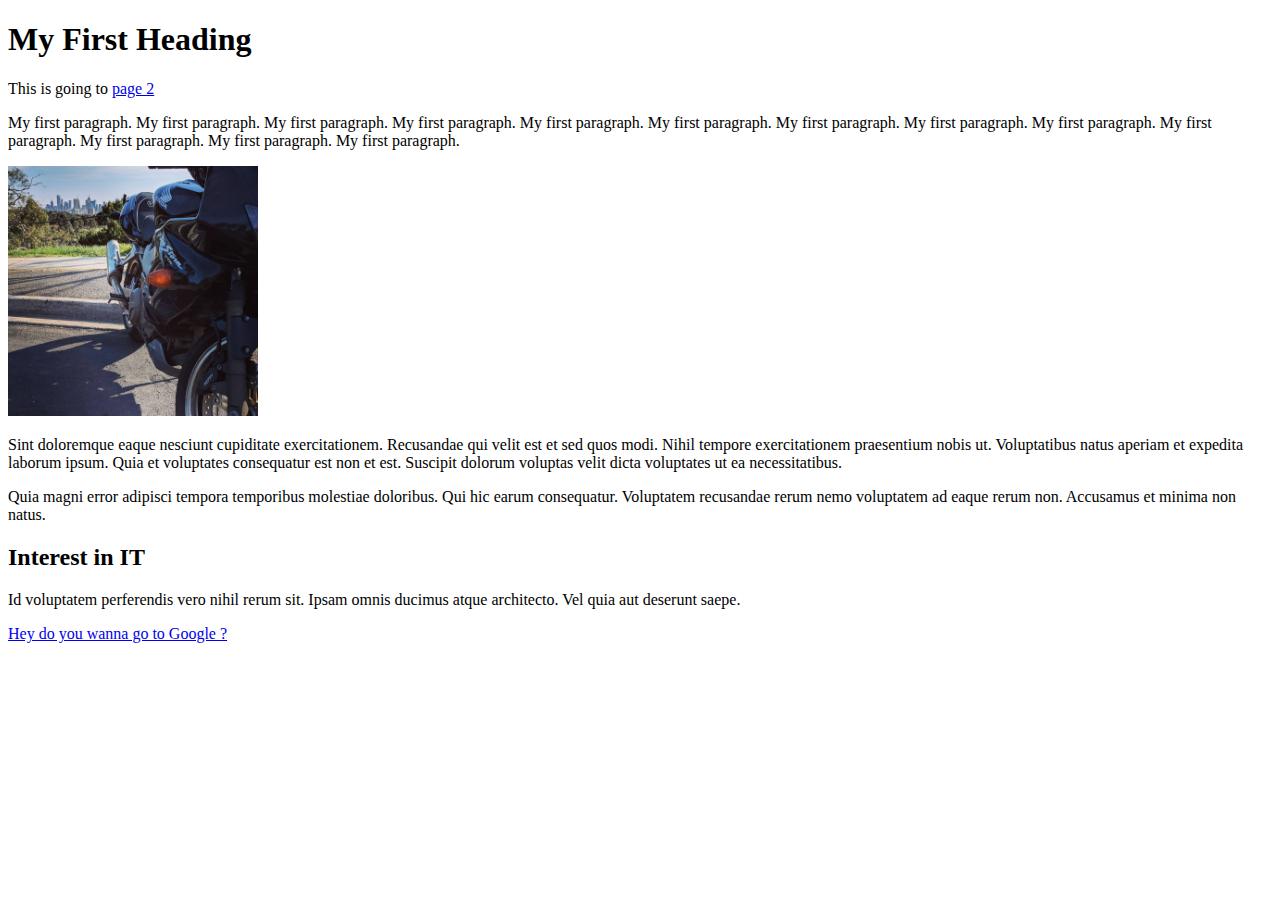
==== index.html @ 020ac8d2 "First Upload" ====
<!DOCTYPE html>
<html>
<body>

<h1>My First Heading</h1>
This is going to <a href="page2.html">page 2</a>
<p>My first paragraph. My first paragraph. My first paragraph. My first paragraph. My first paragraph. My first paragraph. My first paragraph. My first paragraph. My first paragraph. My first paragraph. My first paragraph. My first paragraph. My first paragraph. </p>

<img src="image.jpg" alt="this was my bike" height="250px">

<p>Sint doloremque eaque nesciunt cupiditate exercitationem. Recusandae qui velit est et sed quos modi. Nihil tempore exercitationem praesentium nobis ut. Voluptatibus natus aperiam et expedita laborum ipsum. Quia et voluptates consequatur est non et est. Suscipit dolorum voluptas velit dicta voluptates ut ea necessitatibus.</p>

<p>Quia magni error adipisci tempora temporibus molestiae doloribus. Qui hic earum consequatur. Voluptatem recusandae rerum nemo voluptatem ad eaque rerum non. Accusamus et minima non natus.</p>

<h2>Interest in IT</h2>
<p>Id voluptatem perferendis vero nihil rerum sit. Ipsam omnis ducimus atque architecto. Vel quia aut deserunt saepe.</p>

<a href="http://www.google.com" target="_blank">Hey do you wanna go to Google ?</a>

</body>
</html>
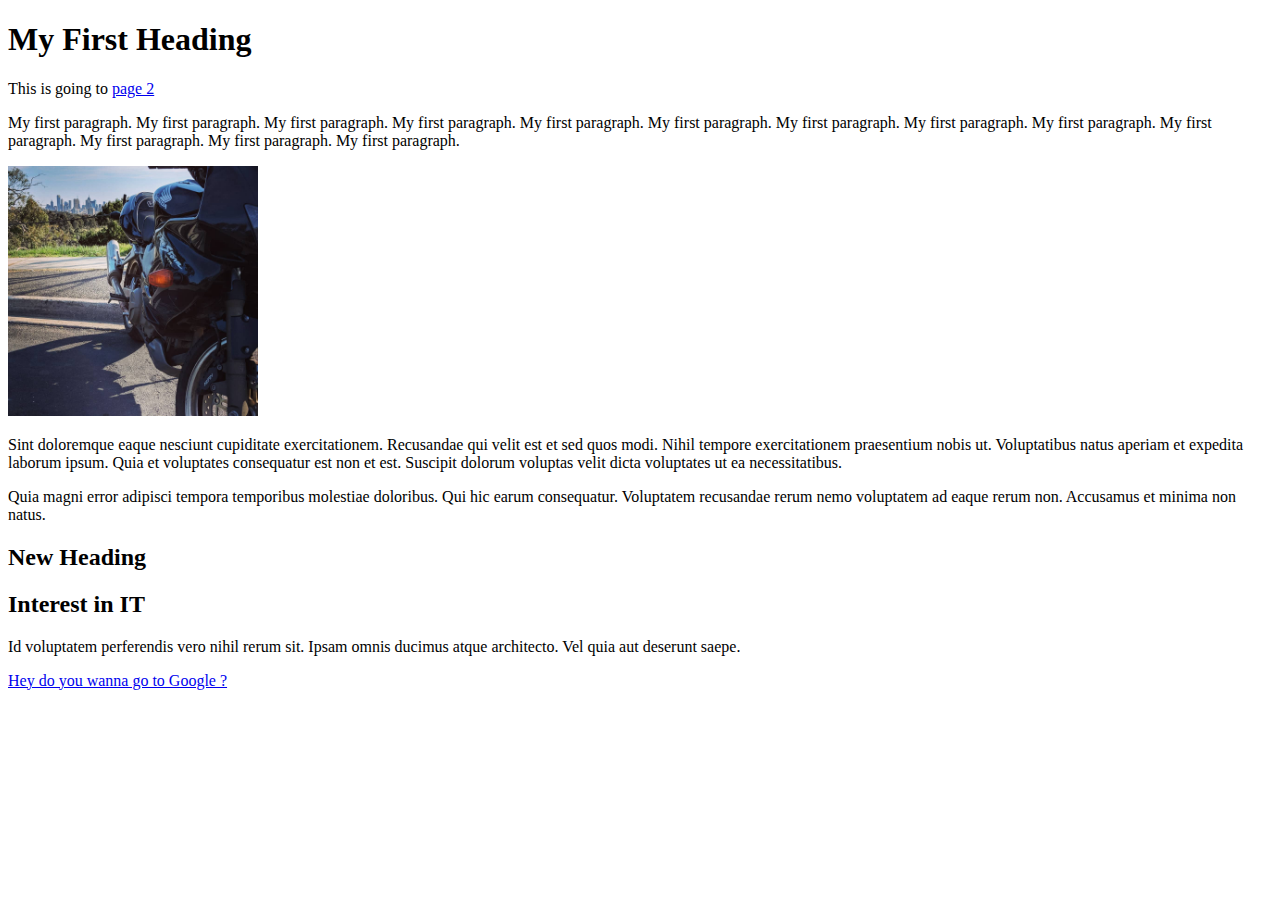
==== commit 5c52998c: "Update Heading" ====
--- a/index.html
+++ b/index.html
@@ -12,6 +12,8 @@
 
 <p>Quia magni error adipisci tempora temporibus molestiae doloribus. Qui hic earum consequatur. Voluptatem recusandae rerum nemo voluptatem ad eaque rerum non. Accusamus et minima non natus.</p>
 
+<h2>New Heading</h2>
+
 <h2>Interest in IT</h2>
 <p>Id voluptatem perferendis vero nihil rerum sit. Ipsam omnis ducimus atque architecto. Vel quia aut deserunt saepe.</p>
 
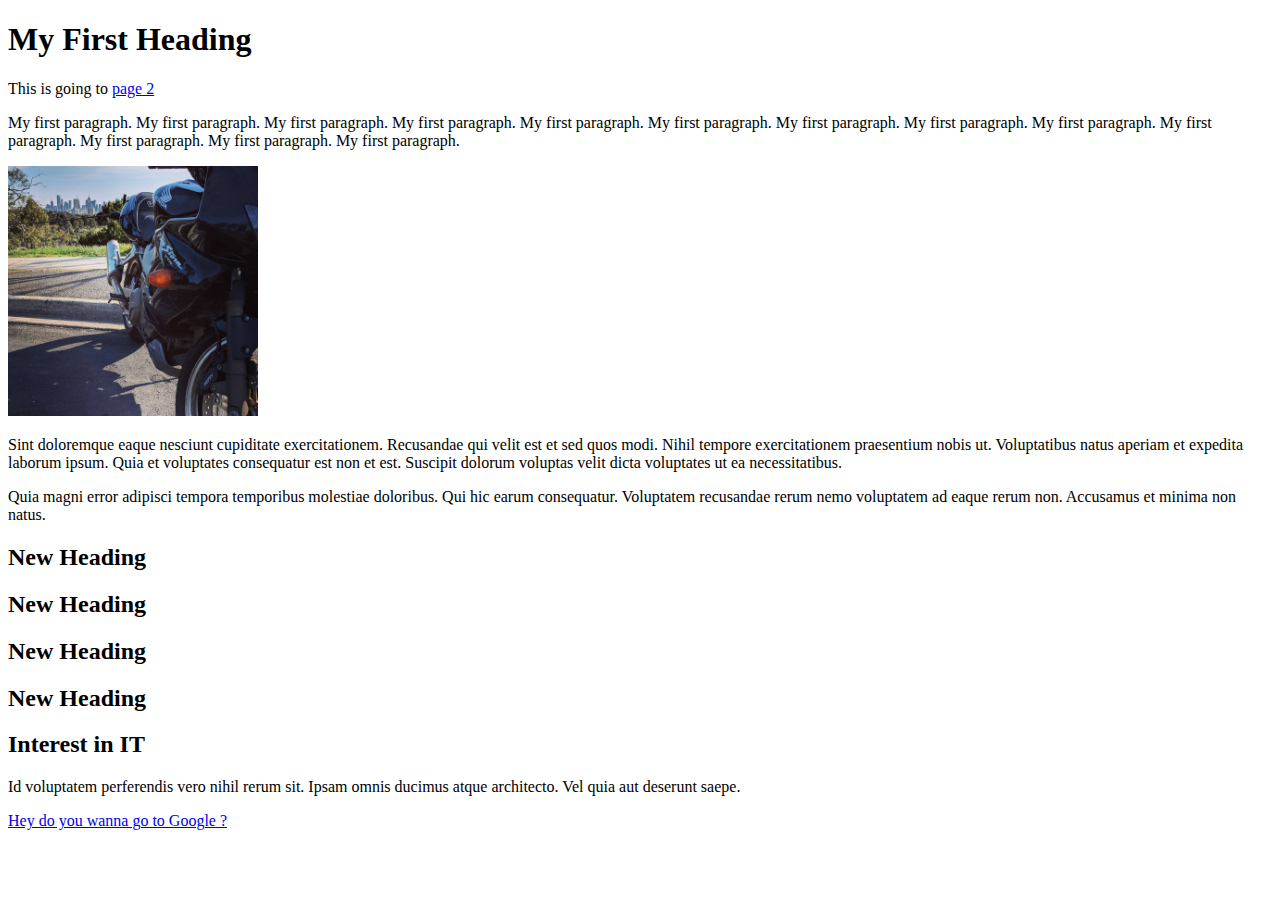
==== commit b78d4cd0: "Update index.html" ====
--- a/index.html
+++ b/index.html
@@ -14,6 +14,12 @@
 
 <h2>New Heading</h2>
 
+<h2>New Heading</h2>
+
+<h2>New Heading</h2>
+
+<h2>New Heading</h2>
+
 <h2>Interest in IT</h2>
 <p>Id voluptatem perferendis vero nihil rerum sit. Ipsam omnis ducimus atque architecto. Vel quia aut deserunt saepe.</p>
 
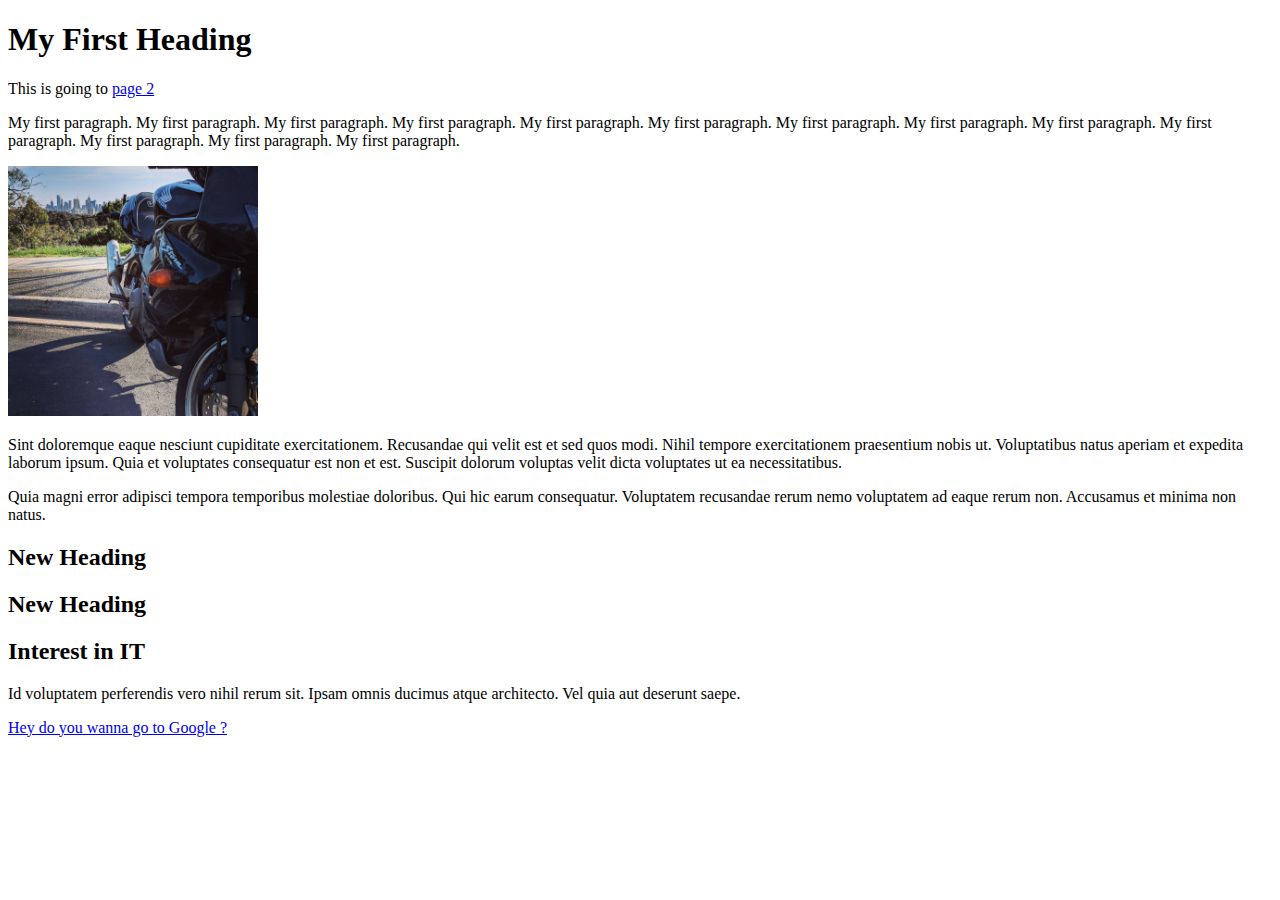
==== commit 16b76943: "New Page Added" ====
--- a/index.html
+++ b/index.html
@@ -16,10 +16,6 @@
 
 <h2>New Heading</h2>
 
-<h2>New Heading</h2>
-
-<h2>New Heading</h2>
-
 <h2>Interest in IT</h2>
 <p>Id voluptatem perferendis vero nihil rerum sit. Ipsam omnis ducimus atque architecto. Vel quia aut deserunt saepe.</p>
 
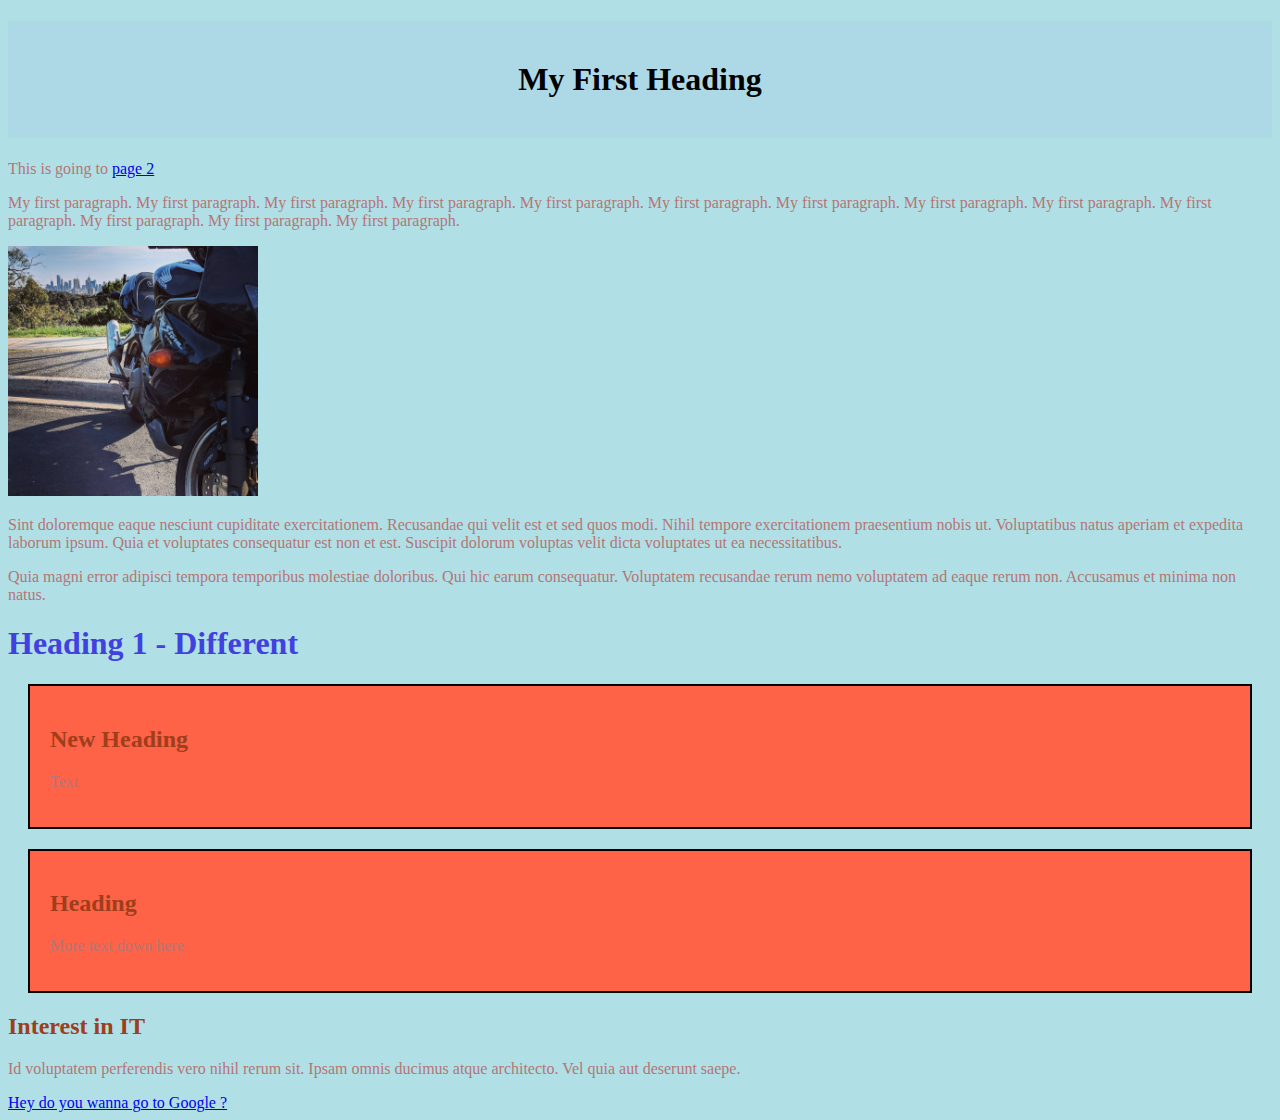
==== commit 7212ef30: "New Pages and Styles" ====
--- a/index.html
+++ b/index.html
@@ -1,21 +1,30 @@
 <!DOCTYPE html>
 <html>
+    <head>
+        <link rel="stylesheet" href="styles/styles.css">
+    </head>
 <body>
 
-<h1>My First Heading</h1>
-This is going to <a href="page2.html">page 2</a>
+<h1 id="myHeader">My First Heading</h1>
+<p>This is going to <a href="page2.html">page 2</a></p>
 <p>My first paragraph. My first paragraph. My first paragraph. My first paragraph. My first paragraph. My first paragraph. My first paragraph. My first paragraph. My first paragraph. My first paragraph. My first paragraph. My first paragraph. My first paragraph. </p>
 
-<img src="image.jpg" alt="this was my bike" height="250px">
+<img src="images\image.jpg" alt="this was my bike" height="250px">
 
 <p>Sint doloremque eaque nesciunt cupiditate exercitationem. Recusandae qui velit est et sed quos modi. Nihil tempore exercitationem praesentium nobis ut. Voluptatibus natus aperiam et expedita laborum ipsum. Quia et voluptates consequatur est non et est. Suscipit dolorum voluptas velit dicta voluptates ut ea necessitatibus.</p>
 
 <p>Quia magni error adipisci tempora temporibus molestiae doloribus. Qui hic earum consequatur. Voluptatem recusandae rerum nemo voluptatem ad eaque rerum non. Accusamus et minima non natus.</p>
 
-<h2>New Heading</h2>
+<h1>Heading 1 - Different</h1>
 
-<h2>New Heading</h2>
-
+<div class="mySmallHeadings">
+    <h2>New Heading</h2>
+    <p>Text</p>
+</div>
+<div class="mySmallHeadings">
+    <h2>Heading</h2>
+    <p>More text down here</p>
+</div>
 <h2>Interest in IT</h2>
 <p>Id voluptatem perferendis vero nihil rerum sit. Ipsam omnis ducimus atque architecto. Vel quia aut deserunt saepe.</p>
 
--- a/styles/styles.css
+++ b/styles/styles.css
@@ -0,0 +1,24 @@
+body {background-color: powderblue;}
+
+h1   {color: rgb(65, 65, 224);}
+h2   {color:rgb(158, 62, 27)}
+
+p    {color: rgb(181, 117, 117);}
+
+
+
+#myHeader {
+    background-color: lightblue;
+    color: black;
+    padding: 40px;
+    text-align: center;
+  }
+
+
+ .mySmallHeadings {
+  background-color: tomato;
+  color: white;
+  border: 2px solid black;
+  margin: 20px;
+  padding: 20px;
+ }